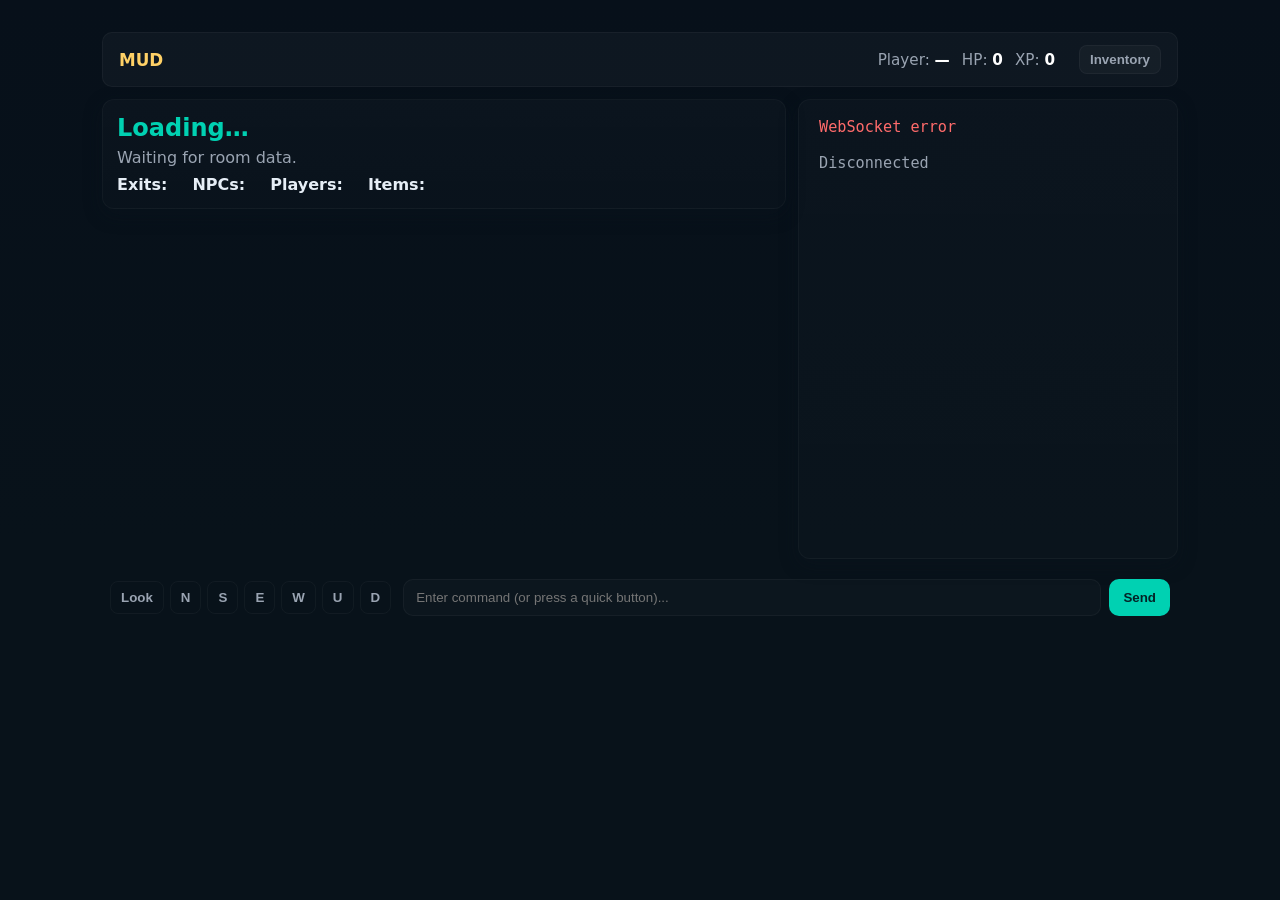
==== MudServer/WebClient/index.html @ 5faf54e8 "Went over all the commands and reworked the item parsing, this allows each non-food/key/component/cu" ====
﻿<!doctype html>
<html lang="en">
<head>
    <meta charset="utf-8" />
    <meta name="viewport" content="width=device-width,initial-scale=1" />
    <title>MUD — Client</title>
    <link rel="stylesheet" href="styles.css?v=2" />
</head>
<body>
    <div id="app">
        <header class="topbar"> <div class="title">MUD</div> <div class="status"> <span class="status-item">Player: <strong id="playerName">—</strong></span> <span class="status-item">HP: <strong id="hp">0</strong></span> <span class="status-item">XP: <strong id="xp">0</strong></span> <button id="invBtn" class="inv-button">Inventory</button> </div> </header>
        <main class="main">
            <section class="room card">
                <h2 id="roomTitle">Loading…</h2>
                <p id="roomDesc" class="muted">Waiting for room data.</p>

                <div class="meta-row">
                    <div class="badges">
                        <strong>Exits:</strong>
                        <span id="exits" class="badge-row"></span>
                    </div>
                    <div class="badges">
                        <strong>NPCs:</strong>
                        <span id="npcs" class="badge-row"></span>
                    </div>
                    <div class="badges">
                        <strong>Players:</strong>
                        <span id="players" class="badge-row"></span>
                    </div>

                    <div class="badges">
                        <strong>Items:</strong>
                        <span id="items" class="badge-row"></span>
                    </div>
                </div>
            </section>

            <section class="log card">
                <div id="log" class="logpane" aria-live="polite"></div>
            </section>
        </main>

        <footer class="inputbar">
            <div class="quick">
                <button data-cmd="look">Look</button>
                <button data-cmd="n">N</button>
                <button data-cmd="s">S</button>
                <button data-cmd="e">E</button>
                <button data-cmd="w">W</button>
                <button data-cmd="up">U</button>
                <button data-cmd="down">D</button>
            </div>

            <form id="cmdForm" class="cmd">
                <input id="cmdInput" autocomplete="off" placeholder="Enter command (or press a quick button)..." />
                <button type="submit">Send</button>
            </form>
        </footer>
    </div>

    <!-- Inventory Modal -->
    <div id="invModal" class="modal-backdrop" aria-hidden="true">
        <div class="modal">
            <header class="modal-header">
                <h3>Inventory</h3>
                <button id="invClose" class="close">×</button>
            </header>

            <div class="modal-body">
                <table id="invTable" class="inv-table">
                    <thead>
                        <tr>
                            <th>Name</th>
                            <th>Weight</th>
                            <th>Condition</th>
                            <th>Category</th>
                            <th>Short Description</th>
                            <th>Status</th>
                        </tr>
                    </thead>
                    <tbody>
                        <!-- populated dynamically -->
                    </tbody>
                </table>
                <div id="invEmpty" class="muted" style="display:none">You are carrying nothing.</div>
            </div>

            <footer class="modal-footer">
                <button id="invRefresh">Refresh</button>
                <button id="invClose2">Close</button>
            </footer>
        </div>
    </div>

    <script>
        const host = location.hostname || 'localhost';
        const port = 9250;
        const ws = new WebSocket(`ws://${host}:${port}`);

        const playerNameEl = document.getElementById('playerName');
        const hpEl = document.getElementById('hp');
        const xpEl = document.getElementById('xp');
        const roomTitleEl = document.getElementById('roomTitle');
        const roomDescEl = document.getElementById('roomDesc');
        const exitsEl = document.getElementById('exits');
        const npcsEl = document.getElementById('npcs');
        const itemsEl = document.getElementById('items');
        const playersEl = document.getElementById('players');
        const logEl = document.getElementById('log');
        const cmdForm = document.getElementById('cmdForm');
        const cmdInput = document.getElementById('cmdInput');

        // top bar title element
        const siteTitleEl = document.querySelector('.title');

        // Inventory modal elements
        const invBtn = document.getElementById('invBtn');
        const invModal = document.getElementById('invModal');
        const invClose = document.getElementById('invClose');
        const invClose2 = document.getElementById('invClose2');
        const invRefresh = document.getElementById('invRefresh');
        const invTableBody = document.querySelector('#invTable tbody');
        const invEmpty = document.getElementById('invEmpty');

        function addLog(text, cls = '') {
            const el = document.createElement('div');
            el.className = 'log-line ' + cls;
            if (cls === 'system') {
                const safe = text.replace(/<script/gi, '&lt;script');
                el.innerHTML = safe;
            } else {
                el.textContent = text;
            }
            logEl.appendChild(el);
            logEl.scrollTop = logEl.scrollHeight;
        }

        function openInventory() {
            invModal.setAttribute('aria-hidden', 'false');
            invModal.style.display = 'flex';
            requestInventory();
        }

        function closeInventory() {
            invModal.setAttribute('aria-hidden', 'true');
            invModal.style.display = 'none';
        }

        function renderInventory(items) {
            invTableBody.innerHTML = '';
            if (!items || items.length === 0) {
                invEmpty.style.display = 'block';
                document.querySelector('#invTable').style.display = 'none';
                return;
            }
            invEmpty.style.display = 'none';
            document.querySelector('#invTable').style.display = '';
            items.forEach(it => {
                let status = '';
                const wearLoc = it.wearLoc || '';
                const isWorn = !!it.isWorn;
                const isHeld = !!it.isHeld;
                const qty = (it.quantity && Number(it.quantity) > 1) ? Number(it.quantity) : 1;

                if (isWorn && wearLoc) {
                    status = `Worn on ${wearLoc}`;
                } else if (isHeld) {
                    status = `Held`;
                }

                const displayName = qty > 1 ? `${qty} x ${escapeHtml(it.name)}` : escapeHtml(it.name);

                const tr = document.createElement('tr');
                tr.innerHTML = `
                          <td>${displayName}</td>
                          <td>${escapeHtml(String(it.weight ?? ''))}</td>
                          <td>${escapeHtml(String(it.condition ?? ''))}</td>
                          <td>${escapeHtml(it.itemCategory ?? '')}</td>
                          <td>${escapeHtml(it.shortDesc ?? '')}</td>
                          <td>${escapeHtml(status)}</td>
                        `;
                invTableBody.appendChild(tr);
            });
        }

        function escapeHtml(s) {
            return String(s).replace(/[&<>"']/g, c => ({
                '&': '&amp;', '<': '&lt;', '>': '&gt;', '"': '&quot;', "'": '&#39;'
            })[c]);
        }

        function requestInventory() {
            const payload = JSON.stringify({ type: 'command', text: 'inventory' });
            ws.send(payload);
            addLog('> inventory', 'you');
        }

        // Map short direction tokens (or common aliases) to full display names
        function mapDirectionFull(token) {
            if (!token) return '';
            const t = token.toString().trim().toUpperCase();
            const map = {
                'N': 'North', 'NORTH': 'North',
                'S': 'South', 'SOUTH': 'South',
                'E': 'East', 'EAST': 'East',
                'W': 'West', 'WEST': 'West',
                'NE': 'Northeast', 'NORTHEAST': 'Northeast',
                'NW': 'Northwest', 'NORTHWEST': 'Northwest',
                'SE': 'Southeast', 'SOUTHEAST': 'Southeast',
                'SW': 'Southwest', 'SOUTHWEST': 'Southwest',
                'U': 'Up', 'UP': 'Up',
                'D': 'Down', 'DOWN': 'Down'
            };
            return map[t] || token.toString();
        }

        ws.addEventListener('open', () => addLog('Connected to server', 'system'));
        ws.addEventListener('close', () => addLog('Disconnected', 'system'));
        ws.addEventListener('error', e => addLog('WebSocket error', 'error'));

        ws.addEventListener('message', evt => {
            console.log('[WS rx]', evt.data);
            try {
                const msg = JSON.parse(evt.data);

                if (msg.type === 'room') {
                    let title = msg.title || '';
                    let desc = msg.description || '';

                    if (!title && desc) {
                        const parts = desc.split('\n');
                        title = parts[0].replace(/\*\*/g, '').trim();
                        desc = parts.slice(1).join('\n').trim();
                    }

                    roomTitleEl.textContent = title || 'Unknown room';
                    roomDescEl.textContent = desc || '';

                    // update top title to "WorldName -- AreaName" and include stylized game header when provided
                    const worldName = msg.worldName || '';
                    const areaName = msg.areaName || '';
                    const gameHeader = msg.gameHeader || '';

                    if (worldName || areaName) {
                        const base = worldName && areaName ? `${worldName} -- ${areaName}` : (worldName || areaName || 'MUD');

                        if (gameHeader) {
                            // include descriptive period + ordinal date + month + year
                            siteTitleEl.textContent = `${base} — ${gameHeader}`;
                        } else {
                            siteTitleEl.textContent = base;
                        }

                        document.title = siteTitleEl.textContent;
                    }

                    exitsEl.innerHTML = (msg.exits || [])
                        .map(e => {
                            const shortDir = (e.shortDir ?? e.ShortDir ?? '').toString();
                            const dirToken = (e.direction ?? e.Direction ?? '').toString();
                            const t = (e.title ?? e.Title ?? '').toString();

                            // Prefer canonical shortDir for mapping, fallback to server direction token.
                            const canonical = shortDir || dirToken;
                            const dirFullName = mapDirectionFull(canonical) || (dirToken || '');

                            // Build compact label: show (N)est => "(N)est" for "(N)ortheast" etc.
                            let displayDir;
                            if (shortDir && dirFullName) {
                                const first = dirFullName.charAt(0);
                                if (first.toUpperCase() === shortDir.toUpperCase()) {
                                    displayDir = `(${escapeHtml(shortDir)})${escapeHtml(dirFullName.slice(1))}`;
                                } else {
                                    displayDir = `(${escapeHtml(shortDir)})${escapeHtml(dirFullName)}`;
                                }
                            } else {
                                displayDir = escapeHtml(dirFullName || '');
                            }

                            let html = `<span class="badge exit">${displayDir}${t ? ' — ' + escapeHtml(t) : ''}`;

                            // Door badge (only when server indicates door present)
                            const hasDoor = e.hasDoor ?? e.HasDoor ?? false;
                            const doorState = (e.doorState ?? e.DoorState ?? '').toString();

                            if (hasDoor) {
                                const stateLower = doorState.toLowerCase();
                                const cls = stateLower === 'open' ? 'door-open' : (stateLower === 'broken' ? 'door-broken' : 'door-closed');
                                const titleAttr = `Door to the ${dirFullName || shortDir}, ${escapeHtml(doorState)}`;
                                html += ` <span class="door-badge ${cls}" title="${escapeHtml(titleAttr)}" aria-label="${escapeHtml(titleAttr)}">Door: ${escapeHtml(doorState)}</span>`;
                            }

                            html += `</span>`;
                            return html;
                        })
                        .join(' ');

                    if (npcsEl) {
                        npcsEl.innerHTML = (msg.npcs || []).map(n => `<span class="badge">${n}</span>`).join(' ');
                    }

                    if (playersEl) {
                        playersEl.innerHTML = (msg.players || []).map(p => `<span class="badge">${p}</span>`).join(' ');
                    }

                    if (itemsEl) {
                        // msg.items now contains quantity-prefixed strings for room items when applicable
                        itemsEl.innerHTML = (msg.items || []).map(i => `<span class="badge item">${escapeHtml(i)}</span>`).join(' ');
                    }

                    // Only log "You look at ..." when the server explicitly marked this room message as an explicit look
                    // (server sets msg.isLook = true for explicit look commands).
                    if (msg.isLook) {
                        addLog(title ? `You look at ${title}` : `You look around`, 'info');
                    }
                    return;
                }

                if (msg.type === 'exits') {
                    exitsEl.innerHTML = (msg.exits || [])
                        .map(e => {
                            const shortDir = (e.shortDir ?? e.ShortDir ?? '').toString();
                            const dirToken = (e.direction ?? e.Direction ?? '').toString();
                            const t = (e.title ?? e.Title ?? '').toString();

                            const canonical = shortDir || dirToken;
                            const dirFullName = mapDirectionFull(canonical) || (dirToken || '');

                            let displayDir;
                            if (shortDir && dirFullName) {
                                const first = dirFullName.charAt(0);
                                if (first.toUpperCase() === shortDir.toUpperCase()) {
                                    displayDir = `(${escapeHtml(shortDir)})${escapeHtml(dirFullName.slice(1))}`;
                                } else {
                                    displayDir = `(${escapeHtml(shortDir)})${escapeHtml(dirFullName)}`;
                                }
                            } else {
                                displayDir = escapeHtml(dirFullName || '');
                            }

                            let html = `<span class="badge exit">${displayDir}${t ? ' — ' + escapeHtml(t) : ''}`;

                            const hasDoor = e.hasDoor ?? e.HasDoor ?? false;
                            const doorState = (e.doorState ?? e.DoorState ?? '').toString();

                            if (hasDoor) {
                                const stateLower = doorState.toLowerCase();
                                const cls = stateLower === 'open' ? 'door-open' : (stateLower === 'broken' ? 'door-broken' : 'door-closed');
                                const titleAttr = `Door to the ${dirFullName || shortDir}, ${escapeHtml(doorState)}`;
                                html += ` <span class="door-badge ${cls}" title="${escapeHtml(titleAttr)}" aria-label="${escapeHtml(titleAttr)}">Door: ${escapeHtml(doorState)}</span>`;
                            }

                            html += `</span>`;
                            return html;
                        }).join(' ');
                    return;
                }

                if (msg.type === 'player_update') {
                    playerNameEl.textContent = msg.name || '—';
                    hpEl.textContent = `${msg.currentHealth ?? 0}/${msg.maxHealth ?? 0}`;
                    if (xpEl) xpEl.textContent = String(msg.experience ?? 0);

                    // Update header with world/area + stylized game header when available
                    const w = msg.worldName || '';
                    const a = msg.areaName || '';
                    const gh = msg.gameHeader || '';

                    if (w || a) {
                        // build base world/area string
                        const base = w && a ? `${w} -- ${a}` : (w || a || 'MUD');

                        if (gh) {
                            // include descriptive period + ordinal date + month + year
                            siteTitleEl.textContent = `${base} — ${gh}`;
                        } else {
                            // fallback to base
                            siteTitleEl.textContent = base;
                        }
                        document.title = siteTitleEl.textContent;
                    }

                    return;
                }

                if (msg.type === 'inventory') {
                    renderInventory(msg.inventory || []);
                    return;
                }

                if (msg.type === 'system') { renderSystemMessage(msg.text || '[system]'); return; }
                if (msg.type === 'chat') { addLog(msg.text || '', 'chat'); return; }

                addLog(JSON.stringify(msg), 'debug');
            } catch {
                addLog(evt.data, 'raw');
            }
        });

        document.querySelectorAll('.quick button').forEach(b => {
            b.addEventListener('click', () => {
                const c = b.getAttribute('data-cmd');
                if (c) {
                    sendCommand(c);
                }
            });
        });

        function sendCommand(text) {
            const payload = JSON.stringify({ type: 'command', text });
            ws.send(payload);
            addLog('> ' + text, 'you');
        }

        const history = [];
        let cursor = -1;

        function recordCommand(cmd) {
            if (!cmd || !cmd.trim()) return;
            if (history.length > 0 && history[0] === cmd) return;
            history.unshift(cmd);
            if (history.length > 3) history.pop();
            cursor = -1;
        }

        function historyPrev() {
            if (history.length === 0) return;
            if (cursor < history.length - 1) cursor++;
            cmdInput.value = history[cursor] || '';
            cmdInput.setSelectionRange(cmdInput.value.length, cmdInput.value.length);
        }

        function historyNext() {
            if (history.length === 0) return;
            if (cursor <= 0) {
                cursor = -1;
                cmdInput.value = '';
            } else {
                cursor--;
                cmdInput.value = history[cursor] || '';
            }
            cmdInput.setSelectionRange(cmdInput.value.length, cmdInput.value.length);
        }

        cmdForm.addEventListener('submit', e => {
            e.preventDefault();
            const text = cmdInput.value.trim();
            if (!text) return;
            recordCommand(text);
            sendCommand(text);
            cmdInput.value = '';
        });

        cmdInput.addEventListener('keydown', e => {
            if (e.key === 'ArrowUp') { e.preventDefault(); historyPrev(); }
            if (e.key === 'ArrowDown') { e.preventDefault(); historyNext(); }
        });

        invBtn.addEventListener('click', openInventory);
        invClose.addEventListener('click', closeInventory);
        invClose2.addEventListener('click', closeInventory);
        invRefresh.addEventListener('click', requestInventory);

        window.addEventListener('keydown', e => {
            if (e.key === '/') { e.preventDefault(); cmdInput.focus(); }
            if (e.key === 'Escape' && invModal.style.display === 'flex') closeInventory();
        });

        invModal.style.display = 'none';
    </script>
    <script>
        // Client-side critical-hit formatter and renderer.
        (function () {
            function escapeHtml(str) {
                if (str == null) return "";
                return String(str)
                    .replace(/&/g, "&amp;")
                    .replace(/</g, "&lt;")
                    .replace(/>/g, "&gt;")
                    .replace(/"/g, "&quot;")
                    .replace(/'/g, "&#39;");
            }

            function formatCriticalHtml(text) {
                if (!text) return "";
                var raw = escapeHtml(text);
                var selfPhrase = "You score a critical hit!";
                if (raw.indexOf(escapeHtml(selfPhrase)) !== -1) {
                    return raw.split(escapeHtml(selfPhrase)).map(escapeHtml).join("").replace(escapeHtml(selfPhrase), `<span class="msg-crit-self">${escapeHtml(selfPhrase)}</span>`) || raw.replace(escapeHtml(selfPhrase), `<span class="msg-crit-self">${escapeHtml(selfPhrase)}</span>`);
                }
                var hitRegex = /(.+?) scores a critical hit on you!/i;
                var m = text.match(hitRegex);
                if (m) {
                    var attacker = escapeHtml(m[1]);
                    var wrapped = `<span class="msg-crit-hit">${attacker} scores a critical hit on you!</span>`;
                    var escPattern = escapeHtml(m[0]);
                    return raw.replace(escPattern, wrapped);
                }
                return raw;
            }

            window.renderSystemMessage = function (text) {
                try {
                    var logPane = document.querySelector('.logpane');
                    if (!logPane) return;

                    var div = document.createElement('div');
                    div.className = 'log-line system';
                    div.innerHTML = formatCriticalHtml(text);

                    logPane.appendChild(div);
                    logPane.scrollTop = logPane.scrollHeight;
                } catch (e) {
                    console.error('renderSystemMessage error', e);
                }
            };
        })();
    </script>
</body>
</html>
---- MudServer/WebClient/styles.css ----
��: r o o t   {  
         - - b g :   # 0 f 1 7 2 0 ;  
         - - c a r d :   # 1 1 1 8 2 7 ;  
         - - m u t e d :   # 9 a a 4 b 2 ;  
         - - a c c e n t :   # 0 0 d 1 b 2 ;  
         - - a c c e n t - 2 :   # f f d 1 6 6 ;  
         - - d a n g e r :   # f f 6 b 6 b ;  
         - - g l a s s :   r g b a ( 2 5 5 , 2 5 5 , 2 5 5 , 0 . 0 3 ) ;  
         - - r a d i u s :   1 0 p x ;  
         - - m o n o :   u i - m o n o s p a c e ,   S F M o n o - R e g u l a r ,   M e n l o ,   m o n o s p a c e ;  
         - - u i :   I n t e r ,   s y s t e m - u i ,   - a p p l e - s y s t e m ,   " S e g o e   U I " ,   R o b o t o ,   " H e l v e t i c a   N e u e " ,   A r i a l ;  
 }  
  
 / *   R e s e t   /   b a s e   * /  
 *   {  
         b o x - s i z i n g :   b o r d e r - b o x ;  
 }  
  
 h t m l ,   b o d y   {  
         h e i g h t :   1 0 0 % ;  
 }  
  
 b o d y   {  
         m a r g i n :   0 ;  
         f o n t - f a m i l y :   v a r ( - - u i ) ;  
         b a c k g r o u n d :   l i n e a r - g r a d i e n t ( 1 8 0 d e g , # 0 7 1 0 1 a   0 % ,   # 0 8 1 2 1 a   6 0 % ) ;  
         c o l o r :   # e 6 e e f 6 ;  
         d i s p l a y :   f l e x ;  
         a l i g n - i t e m s :   s t r e t c h ;  
         - w e b k i t - f o n t - s m o o t h i n g :   a n t i a l i a s e d ;  
         - m o z - o s x - f o n t - s m o o t h i n g :   g r a y s c a l e ;  
 }  
  
 / *   A p p   c o n t a i n e r   * /  
 # a p p   {  
         w i d t h :   1 0 0 % ;  
         m a x - w i d t h :   1 1 0 0 p x ;  
         m a r g i n :   2 0 p x   a u t o ;  
         d i s p l a y :   f l e x ;  
         f l e x - d i r e c t i o n :   c o l u m n ;  
         g a p :   1 2 p x ;  
         p a d d i n g :   1 2 p x ;  
 }  
  
 / *   T o p   b a r   * /  
 . t o p b a r   {  
         d i s p l a y :   f l e x ;  
         j u s t i f y - c o n t e n t :   s p a c e - b e t w e e n ;  
         a l i g n - i t e m s :   c e n t e r ;  
         b a c k g r o u n d :   v a r ( - - g l a s s ) ;  
         p a d d i n g :   1 2 p x   1 6 p x ;  
         b o r d e r - r a d i u s :   v a r ( - - r a d i u s ) ;  
         b o r d e r :   1 p x   s o l i d   r g b a ( 2 5 5 , 2 5 5 , 2 5 5 , 0 . 0 4 ) ;  
 }  
  
         . t o p b a r   . t i t l e   {  
                 f o n t - w e i g h t :   7 0 0 ;  
                 f o n t - s i z e :   1 . 0 5 r e m ;  
                 c o l o r :   v a r ( - - a c c e n t - 2 ) ;  
         }  
  
 . s t a t u s   {  
         d i s p l a y :   f l e x ;  
         g a p :   1 2 p x ;  
         a l i g n - i t e m s :   c e n t e r ;  
 }  
  
 . s t a t u s - i t e m   {  
         f o n t - s i z e :   0 . 9 5 r e m ;  
         c o l o r :   v a r ( - - m u t e d ) ;  
 }  
  
         . s t a t u s - i t e m   s t r o n g   {  
                 c o l o r :   # f f f ;  
         }  
  
 / *   I n v e n t o r y   b u t t o n   i n   t o p b a r   * /  
 . i n v - b u t t o n   {  
         m a r g i n - l e f t :   1 2 p x ;  
         p a d d i n g :   6 p x   1 0 p x ;  
         b o r d e r - r a d i u s :   8 p x ;  
         b a c k g r o u n d :   r g b a ( 2 5 5 , 2 5 5 , 2 5 5 , 0 . 0 3 ) ;  
         c o l o r :   v a r ( - - m u t e d ) ;  
         b o r d e r :   1 p x   s o l i d   r g b a ( 2 5 5 , 2 5 5 , 2 5 5 , 0 . 0 4 ) ;  
         c u r s o r :   p o i n t e r ;  
         f o n t - w e i g h t :   6 0 0 ;  
 }  
  
         . i n v - b u t t o n : h o v e r   {  
                 c o l o r :   # f f f ;  
                 b o r d e r - c o l o r :   r g b a ( 2 5 5 , 2 5 5 , 2 5 5 , 0 . 0 8 ) ;  
         }  
  
 / *   M a i n   a r e a   * /  
 . m a i n   {  
         d i s p l a y :   g r i d ;  
         g r i d - t e m p l a t e - c o l u m n s :   1 f r   3 8 0 p x ;  
         g a p :   1 2 p x ;  
         a l i g n - i t e m s :   s t a r t ;  
 }  
  
 @ m e d i a   ( m a x - w i d t h : 9 0 0 p x )   {  
         . m a i n   {  
                 g r i d - t e m p l a t e - c o l u m n s :   1 f r ;  
         }  
 }  
  
 / *   C r i t i c a l   h i t   s t y l i n g      k e e p   c o m p a c t   a n d   s e m a n t i c   * /  
 . m s g - c r i t - s e l f   {   / *   y o u   s c o r e d   a   c r i t i c a l   ( g r e e n )   * /  
         c o l o r :   # 2 e c c 7 1 ;   / *   v i v i d   g r e e n   * /  
         f o n t - w e i g h t :   7 0 0 ;  
         t e x t - s h a d o w :   0   1 p x   0   r g b a ( 0 , 0 , 0 , 0 . 1 5 ) ;  
 }  
  
 . m s g - c r i t - h i t   {   / *   s c o r e s   a   c r i t i c a l   h i t   o n   y o u   ( r e d )   * /  
         c o l o r :   # e 7 4 c 3 c ;   / *   v i v i d   r e d   * /  
         f o n t - w e i g h t :   7 0 0 ;  
         t e x t - s h a d o w :   0   1 p x   0   r g b a ( 0 , 0 , 0 , 0 . 1 5 ) ;  
 }  
  
 / *   C a r d s   * /  
 . c a r d   {  
         b a c k g r o u n d :   l i n e a r - g r a d i e n t ( 1 8 0 d e g ,   r g b a ( 2 5 5 , 2 5 5 , 2 5 5 , 0 . 0 2 ) ,   r g b a ( 2 5 5 , 2 5 5 , 2 5 5 , 0 . 0 1 ) ) ;  
         b o r d e r - r a d i u s :   1 2 p x ;  
         p a d d i n g :   1 4 p x ;  
         b o x - s h a d o w :   0   6 p x   1 8 p x   r g b a ( 1 0 , 2 0 , 3 0 , 0 . 4 ) ;  
         b o r d e r :   1 p x   s o l i d   r g b a ( 2 5 5 , 2 5 5 , 2 5 5 , 0 . 0 3 ) ;  
 }  
  
 / *   R o o m   * /  
 . r o o m   h 2   {  
         m a r g i n :   0   0   6 p x   0 ;  
         c o l o r :   v a r ( - - a c c e n t ) ;  
 }  
  
 . r o o m   . m u t e d   {  
         c o l o r :   v a r ( - - m u t e d ) ;  
         m a r g i n :   0   0   8 p x   0 ;  
 }  
  
 . m e t a - r o w   {  
         d i s p l a y :   f l e x ;  
         g a p :   1 2 p x ;  
         a l i g n - i t e m s :   c e n t e r ;  
         f l e x - w r a p :   w r a p ;  
         m a r g i n - t o p :   8 p x ;  
 }  
  
 . b a d g e - r o w   {  
         d i s p l a y :   i n l i n e - f l e x ;  
         g a p :   6 p x ;  
         m a r g i n - l e f t :   8 p x ;  
 }  
  
 . b a d g e   {  
         d i s p l a y :   i n l i n e - b l o c k ;  
         p a d d i n g :   6 p x   8 p x ;  
         b o r d e r - r a d i u s :   9 9 9 p x ;  
         f o n t - s i z e :   0 . 8 5 r e m ;  
 }  
  
 . h p - c u r r e n t   {  
         c o l o r :   # c 0 0 ;  
         f o n t - w e i g h t :   b o l d ;  
 }  
  
 . e x i t   {  
         b a c k g r o u n d :   r g b a ( 0 , 2 0 9 , 1 7 8 , 0 . 0 8 ) ;  
         c o l o r :   v a r ( - - a c c e n t ) ;  
         b o r d e r :   1 p x   s o l i d   r g b a ( 0 , 2 0 9 , 1 7 8 , 0 . 0 8 ) ;  
 }  
  
 / *   D o o r   b a d g e   s t y l e s   * /  
 . d o o r - b a d g e   {  
         d i s p l a y :   i n l i n e - b l o c k ;  
         m a r g i n - l e f t :   8 p x ;  
         p a d d i n g :   3 p x   8 p x ;  
         b o r d e r - r a d i u s :   8 p x ;  
         f o n t - s i z e :   0 . 7 5 r e m ;  
         f o n t - w e i g h t :   7 0 0 ;  
         c o l o r :   # 0 8 2 0 1 8 ;  
 }  
  
 / *   S t a t e   c o l o r s   * /  
 . d o o r - o p e n   {  
         b a c k g r o u n d :   # a 5 d 6 a 7 ;   / *   p a l e   g r e e n   * /  
         c o l o r :   # 0 b 3 d 1 8 ;  
 }  
  
 . d o o r - c l o s e d   {  
         b a c k g r o u n d :   # f f d 8 a 8 ;   / *   p a l e   o r a n g e   * /  
         c o l o r :   # 4 a 2 a 0 0 ;  
 }  
  
 . d o o r - b r o k e n   {  
         b a c k g r o u n d :   # e f 9 a 9 a ;   / *   p a l e   r e d   * /  
         c o l o r :   # 4 a 0 b 0 b ;  
 }  
  
 . i t e m   {  
         b a c k g r o u n d :   r g b a ( 2 5 5 , 2 0 9 , 1 0 2 , 0 . 0 6 ) ;  
         c o l o r :   v a r ( - - a c c e n t - 2 ) ;  
         b o r d e r :   1 p x   s o l i d   r g b a ( 2 5 5 , 2 0 9 , 1 0 2 , 0 . 0 6 ) ;  
 }  
  
 / *   L o g   * /  
 . l o g   {  
         h e i g h t :   4 6 0 p x ;  
         o v e r f l o w :   h i d d e n ;  
         d i s p l a y :   f l e x ;  
         f l e x - d i r e c t i o n :   c o l u m n ;  
         p a d d i n g :   0 ;  
 }  
  
 . l o g p a n e   {  
         f l e x :   1 ;  
         o v e r f l o w :   a u t o ;  
         p a d d i n g :   1 2 p x ;  
         f o n t - f a m i l y :   v a r ( - - m o n o ) ;  
         f o n t - s i z e :   0 . 9 5 r e m ;  
 }  
  
 . l o g - l i n e   {  
         p a d d i n g :   6 p x   8 p x ;  
         b o r d e r - r a d i u s :   6 p x ;  
         m a r g i n - b o t t o m :   6 p x ;  
         w o r d - b r e a k :   b r e a k - w o r d ;  
 }  
  
         . l o g - l i n e . s y s t e m   {  
                 c o l o r :   v a r ( - - m u t e d ) ;  
                 b a c k g r o u n d :   t r a n s p a r e n t ;  
                 w h i t e - s p a c e :   p r e - w r a p ;  
                 w o r d - w r a p :   b r e a k - w o r d ;  
         }  
  
         . l o g - l i n e . i n f o   {  
                 c o l o r :   # d 9 f 7 e e ;  
         }  
  
         . l o g - l i n e . c h a t   {  
                 c o l o r :   # f f f ;  
                 b a c k g r o u n d :   r g b a ( 2 5 5 , 2 5 5 , 2 5 5 , 0 . 0 2 ) ;  
         }  
  
         . l o g - l i n e . y o u   {  
                 c o l o r :   v a r ( - - a c c e n t - 2 ) ;  
                 t e x t - a l i g n :   r i g h t ;  
         }  
  
         . l o g - l i n e . e r r o r   {  
                 c o l o r :   v a r ( - - d a n g e r ) ;  
         }  
  
 / *   I n p u t   b a r   * /  
 . i n p u t b a r   {  
         d i s p l a y :   f l e x ;  
         g a p :   1 2 p x ;  
         a l i g n - i t e m s :   c e n t e r ;  
         p a d d i n g :   8 p x ;  
 }  
  
 . q u i c k   {  
         d i s p l a y :   f l e x ;  
         g a p :   6 p x ;  
         f l e x - w r a p :   w r a p ;  
 }  
  
         . q u i c k   b u t t o n   {  
                 b a c k g r o u n d :   t r a n s p a r e n t ;  
                 b o r d e r :   1 p x   s o l i d   r g b a ( 2 5 5 , 2 5 5 , 2 5 5 , 0 . 0 4 ) ;  
                 c o l o r :   v a r ( - - m u t e d ) ;  
                 p a d d i n g :   8 p x   1 0 p x ;  
                 b o r d e r - r a d i u s :   8 p x ;  
                 c u r s o r :   p o i n t e r ;  
                 f o n t - w e i g h t :   6 0 0 ;  
         }  
  
                 . q u i c k   b u t t o n : h o v e r   {  
                         b o r d e r - c o l o r :   r g b a ( 2 5 5 , 2 5 5 , 2 5 5 , 0 . 0 8 ) ;  
                         c o l o r :   # f f f ;  
                 }  
  
 . c m d   {  
         f l e x :   1 ;  
         d i s p l a y :   f l e x ;  
         g a p :   8 p x ;  
 }  
  
         . c m d   i n p u t   {  
                 f l e x :   1 ;  
                 p a d d i n g :   1 0 p x   1 2 p x ;  
                 b o r d e r - r a d i u s :   1 0 p x ;  
                 b o r d e r :   1 p x   s o l i d   r g b a ( 2 5 5 , 2 5 5 , 2 5 5 , 0 . 0 4 ) ;  
                 b a c k g r o u n d :   r g b a ( 2 5 5 , 2 5 5 , 2 5 5 , 0 . 0 2 ) ;  
                 c o l o r :   # f f f ;  
         }  
  
         . c m d   b u t t o n   {  
                 p a d d i n g :   1 0 p x   1 4 p x ;  
                 b o r d e r - r a d i u s :   1 0 p x ;  
                 b o r d e r :   n o n e ;  
                 b a c k g r o u n d :   v a r ( - - a c c e n t ) ;  
                 c o l o r :   # 0 4 2 2 2 6 ;  
                 f o n t - w e i g h t :   7 0 0 ;  
                 c u r s o r :   p o i n t e r ;  
         }  
  
 / *   I n v e n t o r y   m o d a l   s t y l e s   * /  
 . m o d a l - b a c k d r o p   {  
         p o s i t i o n :   f i x e d ;  
         i n s e t :   0 ;  
         d i s p l a y :   f l e x ;  
         a l i g n - i t e m s :   c e n t e r ;  
         j u s t i f y - c o n t e n t :   c e n t e r ;  
         b a c k g r o u n d :   r g b a ( 2 , 6 , 1 0 , 0 . 6 ) ;  
         z - i n d e x :   1 0 0 0 ;  
         p a d d i n g :   1 6 p x ;  
 }  
  
 . m o d a l   {  
         w i d t h :   m i n ( 9 6 0 p x ,   9 6 % ) ;  
         m a x - h e i g h t :   8 0 v h ;  
         o v e r f l o w :   a u t o ;  
         b a c k g r o u n d :   l i n e a r - g r a d i e n t ( 1 8 0 d e g ,   r g b a ( 2 5 5 , 2 5 5 , 2 5 5 , 0 . 0 2 ) ,   r g b a ( 2 5 5 , 2 5 5 , 2 5 5 , 0 . 0 1 ) ) ;  
         b o r d e r - r a d i u s :   1 2 p x ;  
         p a d d i n g :   1 2 p x ;  
         b o x - s h a d o w :   0   1 8 p x   4 0 p x   r g b a ( 2 , 6 , 1 0 , 0 . 6 ) ;  
         b o r d e r :   1 p x   s o l i d   r g b a ( 2 5 5 , 2 5 5 , 2 5 5 , 0 . 0 4 ) ;  
         c o l o r :   # e 6 e e f 6 ;  
 }  
  
 . m o d a l - h e a d e r   {  
         d i s p l a y :   f l e x ;  
         j u s t i f y - c o n t e n t :   s p a c e - b e t w e e n ;  
         a l i g n - i t e m s :   c e n t e r ;  
         p a d d i n g :   6 p x   8 p x ;  
 }  
  
         . m o d a l - h e a d e r   h 3   {  
                 m a r g i n :   0 ;  
                 c o l o r :   v a r ( - - a c c e n t ) ;  
         }  
  
 . m o d a l - f o o t e r   {  
         d i s p l a y :   f l e x ;  
         j u s t i f y - c o n t e n t :   f l e x - e n d ;  
         g a p :   8 p x ;  
         p a d d i n g :   8 p x ;  
 }  
  
 . c l o s e   {  
         b a c k g r o u n d :   t r a n s p a r e n t ;  
         b o r d e r :   n o n e ;  
         f o n t - s i z e :   2 0 p x ;  
         c o l o r :   v a r ( - - m u t e d ) ;  
         c u r s o r :   p o i n t e r ;  
 }  
  
 / *   I n v e n t o r y   t a b l e   * /  
 . i n v - t a b l e   {  
         w i d t h :   1 0 0 % ;  
         b o r d e r - c o l l a p s e :   c o l l a p s e ;  
         m a r g i n - t o p :   8 p x ;  
 }  
  
         . i n v - t a b l e   t h ,   . i n v - t a b l e   t d   {  
                 t e x t - a l i g n :   l e f t ;  
                 p a d d i n g :   8 p x ;  
                 b o r d e r - b o t t o m :   1 p x   s o l i d   r g b a ( 2 5 5 , 2 5 5 , 2 5 5 , 0 . 0 3 ) ;  
                 f o n t - s i z e :   0 . 8 5 r e m ;   / *   r e d u c e d   b y   o n e   s t e p   t o   f i t   w i d t h   * /  
         }  
  
         . i n v - t a b l e   t h e a d   t h   {  
                 c o l o r :   v a r ( - - m u t e d ) ;  
                 f o n t - w e i g h t :   6 0 0 ;  
         }  
  
         . i n v - t a b l e   t b o d y   t r : n t h - c h i l d ( e v e n )   {  
                 b a c k g r o u n d :   r g b a ( 2 5 5 , 2 5 5 , 2 5 5 , 0 . 0 1 ) ;  
         }  
  
         / *   E m p h a s i z e   w o r n / h e l d   s t a t u s   t e x t   * /  
         . i n v - t a b l e   t d : l a s t - c h i l d   {  
                 c o l o r :   v a r ( - - a c c e n t - 2 ) ;  
                 f o n t - w e i g h t :   6 0 0 ;  
         }  
  
 @ m e d i a   ( m a x - w i d t h : 7 0 0 p x )   {  
         / *   K e e p   S t a t u s   c o l u m n   v i s i b l e   o n   m o b i l e ;   h i d e   o t h e r   l e s s   i m p o r t a n t   i f   n e e d e d  
               U p d a t e d   t o   h i d e   C a t e g o r y ,   D e s c r i p t o r ,   M a t e r i a l   a n d   S h o r t   D e s c r i p t i o n   ( c o l u m n s   4 . . 7 )   * /  
         . i n v - t a b l e   t h : n t h - c h i l d ( 4 ) ,   . i n v - t a b l e   t d : n t h - c h i l d ( 4 ) ,  
         . i n v - t a b l e   t h : n t h - c h i l d ( 5 ) ,   . i n v - t a b l e   t d : n t h - c h i l d ( 5 ) ,  
         . i n v - t a b l e   t h : n t h - c h i l d ( 6 ) ,   . i n v - t a b l e   t d : n t h - c h i l d ( 6 ) ,  
         . i n v - t a b l e   t h : n t h - c h i l d ( 7 ) ,   . i n v - t a b l e   t d : n t h - c h i l d ( 7 )   {  
                 d i s p l a y :   n o n e ;  
         }  
         / *   S t a t u s   i s   t h e   8 t h   c o l u m n ;   k e e p   i t   * /  
 }  
  
 / *   E m p t y   s t a t e   * /  
 # i n v E m p t y   {  
         p a d d i n g :   1 2 p x ;  
         c o l o r :   v a r ( - - m u t e d ) ;  
 }  
  
 / *   R e s p o n s i v e :   h i d e   l e s s - i m p o r t a n t   c o l u m n s   o n   s m a l l   s c r e e n s   * /  
 @ m e d i a   ( m a x - w i d t h : 7 0 0 p x )   {  
         . i n v - t a b l e   t h : n t h - c h i l d ( 4 ) ,   . i n v - t a b l e   t d : n t h - c h i l d ( 4 ) ,  
         . i n v - t a b l e   t h : n t h - c h i l d ( 5 ) ,   . i n v - t a b l e   t d : n t h - c h i l d ( 5 ) ,  
         . i n v - t a b l e   t h : n t h - c h i l d ( 6 ) ,   . i n v - t a b l e   t d : n t h - c h i l d ( 6 ) ,  
         . i n v - t a b l e   t h : n t h - c h i l d ( 7 ) ,   . i n v - t a b l e   t d : n t h - c h i l d ( 7 )   {  
                 d i s p l a y :   n o n e ;  
         }  
  
         . m a i n   {  
                 g r i d - t e m p l a t e - c o l u m n s :   1 f r ;  
         }  
 }  
  
 / *   U t i l i t i e s   * /  
 . h i d d e n   {  
         d i s p l a y :   n o n e   ! i m p o r t a n t ;  
 }  
 
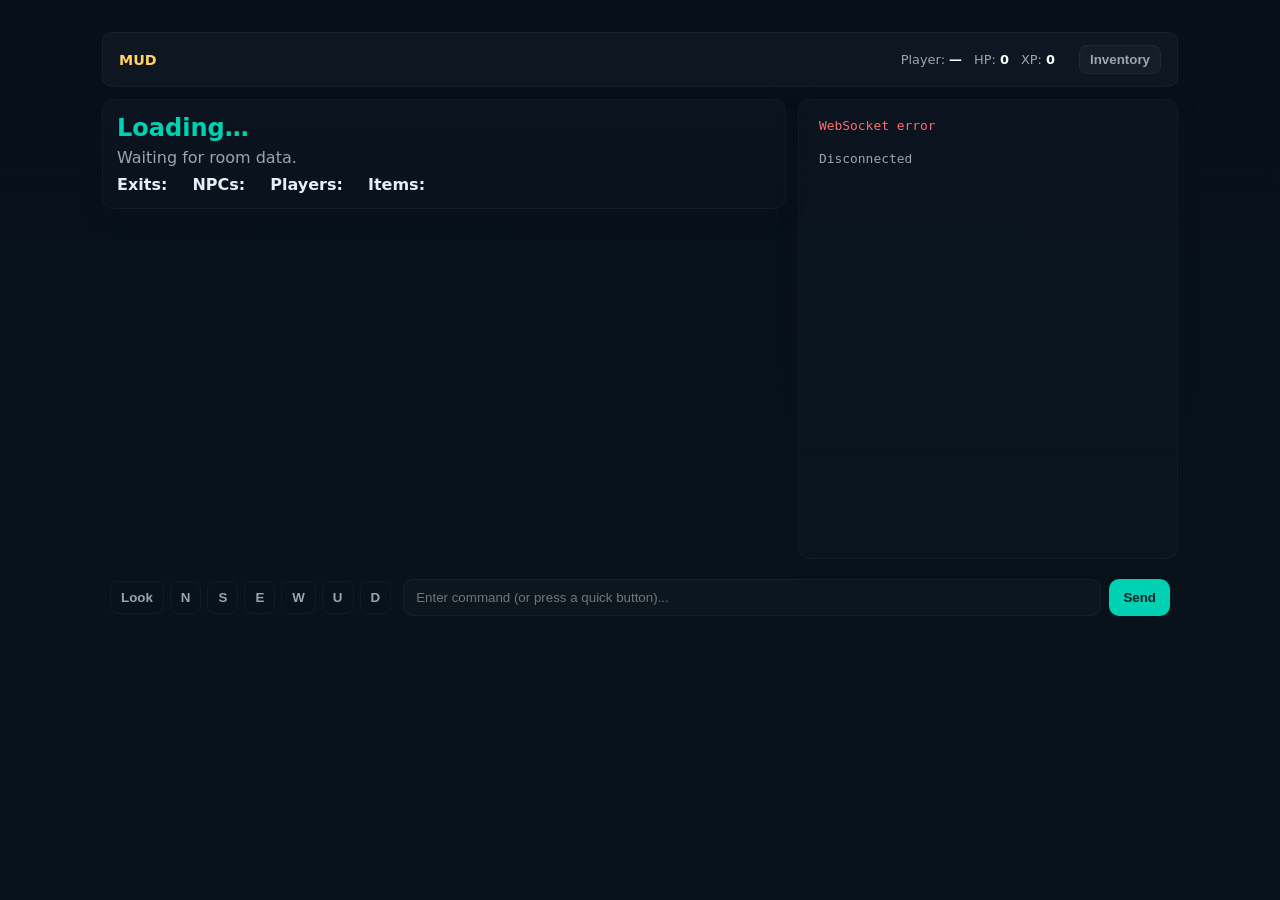
==== commit d623a2a6: "Added ItemMover a worker that is a delivery tasker. Move is still handled via flags Move:45:Morning " ====
--- a/MudServer/WebClient/styles.css
+++ b/MudServer/WebClient/styles.css
@@ -20,6 +20,8 @@
  
          - - u i :   I n t e r ,   s y s t e m - u i ,   - a p p l e - s y s t e m ,   " S e g o e   U I " ,   R o b o t o ,   " H e l v e t i c a   N e u e " ,   A r i a l ;   
+         - - p a g e - t e x t - s c a l e :   0 . 8 5 ; + 
  }   
  @@ -112,7 +114,7 @@
  
                  f o n t - w e i g h t :   7 0 0 ;   
-                 f o n t - s i z e :   1 . 0 5 r e m ; +                 f o n t - s i z e :   c a l c ( v a r ( - - p a g e - t e x t - s c a l e )   *   1 . 0 5 r e m ) ;   
                  c o l o r :   v a r ( - - a c c e n t - 2 ) ;   
@@ -134,7 +136,7 @@
  
  . s t a t u s - i t e m   {   
-         f o n t - s i z e :   0 . 9 5 r e m ; +         f o n t - s i z e :   c a l c ( v a r ( - - p a g e - t e x t - s c a l e )   *   0 . 9 5 r e m ) ;   
          c o l o r :   v a r ( - - m u t e d ) ;   
@@ -314,21 +316,31 @@
  
          b o r d e r - r a d i u s :   9 9 9 p x ;   
-         f o n t - s i z e :   0 . 8 5 r e m ; - 
- } - 
- - 
- . h p - c u r r e n t   { - 
-         c o l o r :   # c 0 0 ; - 
-         f o n t - w e i g h t :   b o l d ; - 
- } - 
- +         f o n t - s i z e :   c a l c ( v a r ( - - p a g e - t e x t - s c a l e )   *   0 . 8 5 r e m ) ; + 
+         / *   n e u t r a l   d e f a u l t   b a d g e   b a c k g r o u n d   k e p t   s u b t l e   * / + 
+         b a c k g r o u n d :   r g b a ( 2 5 5 , 2 5 5 , 2 5 5 , 0 . 0 2 ) ; + 
+         c o l o r :   v a r ( - - m u t e d ) ; + 
+         b o r d e r :   1 p x   s o l i d   r g b a ( 2 5 5 , 2 5 5 , 2 5 5 , 0 . 0 3 ) ; + 
+         / *   E n s u r e   c h i l d   b a d g e s   ( l i k e   . d o o r - b a d g e )   a r e   n o t   c l i p p e d   w h e n   s p a c e   i s   c o n s t r a i n e d . + 
+               T h i s   p r e s e r v e s   a p p e n d e d   d o o r   m a r k e r s   e v e n   w h e n   t h e   b a d g e   l a b e l   i s   s h o r t   o r   e l l i p s i z e d .   * / + 
+         w h i t e - s p a c e :   n o w r a p ; + 
+         o v e r f l o w :   v i s i b l e ; + 
+         t e x t - o v e r f l o w :   c l i p ; + 
+ } + 
+ + 
+ / *   K e e p   e x i t s   h i g h l i g h t e d   * /   
  . e x i t   {   
@@ -354,12 +366,32 @@
  
          b o r d e r - r a d i u s :   8 p x ;   
-         f o n t - s i z e :   0 . 7 5 r e m ; +         f o n t - s i z e :   c a l c ( v a r ( - - p a g e - t e x t - s c a l e )   *   0 . 7 5 r e m ) ;   
          f o n t - w e i g h t :   7 0 0 ;   
          c o l o r :   # 0 8 2 0 1 8 ;   
+         / *   e n s u r e   d o o r   b a d g e   s i t s   v i s u a l l y   a b o v e   o t h e r   e l e m e n t s   i f   o v e r l a p p i n g   * / + 
+         p o s i t i o n :   r e l a t i v e ; + 
+         z - i n d e x :   1 ; + 
+ } + 
+ + 
+ / *   N P C   a s l e e p   m a r k e r :   b r i g h t   w h i t e   a n d   p r o m i n e n t   * / + 
+ . b a d g e   . s t a t e - a s l e e p   { + 
+         c o l o r :   # f f f f f f ; + 
+         f o n t - w e i g h t :   7 0 0 ; + 
+         m a r g i n - l e f t :   4 p x ; + 
  }   
  @@ -436,7 +468,7 @@
  
          f o n t - f a m i l y :   v a r ( - - m o n o ) ;   
-         f o n t - s i z e :   0 . 9 5 r e m ; +         f o n t - s i z e :   c a l c ( v a r ( - - p a g e - t e x t - s c a l e )   *   0 . 9 5 r e m ) ;   
  }   
@@ -628,7 +660,7 @@
  
          j u s t i f y - c o n t e n t :   c e n t e r ;   
-         b a c k g r o u n d :   r g b a ( 2 , 6 , 1 0 , 0 . 6 ) ; +         b a c k g r o u n d :   r g b a ( 2 , 6 , 9 , 0 . 9 ) ;   
          z - i n d e x :   1 0 0 0 ;   
@@ -706,7 +738,7 @@
  
          b o r d e r :   n o n e ;   
-         f o n t - s i z e :   2 0 p x ; +         f o n t - s i z e :   c a l c ( v a r ( - - p a g e - t e x t - s c a l e )   *   1 . 2 5 r e m ) ;   
          c o l o r :   v a r ( - - m u t e d ) ;   
@@ -738,7 +770,7 @@
  
                  b o r d e r - b o t t o m :   1 p x   s o l i d   r g b a ( 2 5 5 , 2 5 5 , 2 5 5 , 0 . 0 3 ) ;   
-                 f o n t - s i z e :   0 . 8 5 r e m ;   / *   r e d u c e d   b y   o n e   s t e p   t o   f i t   w i d t h   * / +                 f o n t - s i z e :   c a l c ( v a r ( - - p a g e - t e x t - s c a l e )   *   0 . 8 5 r e m ) ;   / *   r e d u c e d   b y   o n e   s t e p   t o   f i t   w i d t h   * /   
          }   
@@ -798,8 +830,6 @@
  
    
- / *   E m p t y   s t a t e   * / - 
  # i n v E m p t y   {   
          p a d d i n g :   1 2 p x ; 
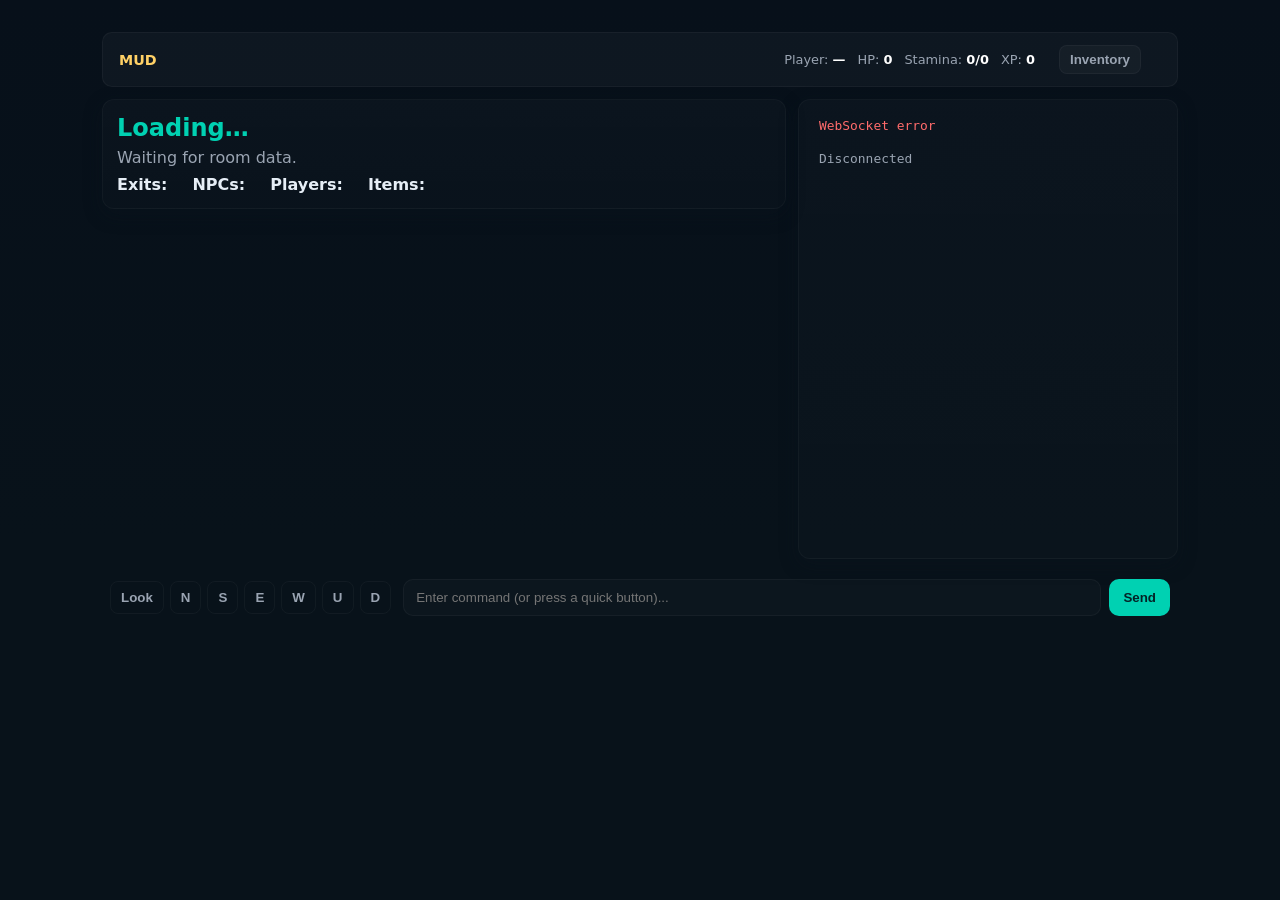
==== commit 81aa6434: "Loads of changes, been negligent here... Barkeeps - glasses return to bar and are recycled when empt" ====
--- a/MudServer/WebClient/index.html
+++ b/MudServer/WebClient/index.html
@@ -8,7 +8,20 @@
 </head>
 <body>
     <div id="app">
-        <header class="topbar"> <div class="title">MUD</div> <div class="status"> <span class="status-item">Player: <strong id="playerName">—</strong></span> <span class="status-item">HP: <strong id="hp">0</strong></span> <span class="status-item">XP: <strong id="xp">0</strong></span> <button id="invBtn" class="inv-button">Inventory</button> </div> </header>
+        <!-- Rain Overlay -->
+
+        <header class="topbar">
+            <canvas id="rain-canvas"></canvas>
+            <div class="title">MUD</div> <div class="status">
+
+                <span class="status-item">Player: <strong id="playerName">—</strong></span> <span class="status-item">HP: <strong id="hp">0</strong></span> <span class="status-item">Stamina: <strong id="stamina">0/0</strong></span> <span class="status-item">XP: <strong id="xp">0</strong></span> <button id="invBtn" class="inv-button">Inventory</button><div id="seasonGauge" style="display:inline-flex;align-items:center;margin-left:8px;">
+                    <img id="seasonImg_W" src="SeasonGauge_W.png" alt="Winter" style="display:none;height:32px;" />
+                    <img id="seasonImg_Sp" src="SeasonGauge_Sp.png" alt="Spring" style="display:none;height:32px;" />
+                    <img id="seasonImg_Su" src="SeasonGauge_Su.png" alt="Summer" style="display:none;height:32px;" />
+                    <img id="seasonImg_F" src="SeasonGauge_F.png" alt="Fall" style="display:none;height:32px;" />
+                </div>
+            </div>
+        </header>
         <main class="main">
             <section class="room card">
                 <h2 id="roomTitle">Loading…</h2>
@@ -71,6 +84,8 @@
                     <thead>
                         <tr>
                             <th>Name</th>
+                            <th>Descriptor</th>
+                            <th>Material</th>
                             <th>Weight</th>
                             <th>Condition</th>
                             <th>Category</th>
@@ -99,6 +114,7 @@
 
         const playerNameEl = document.getElementById('playerName');
         const hpEl = document.getElementById('hp');
+        const staminaEl = document.getElementById('stamina');
         const xpEl = document.getElementById('xp');
         const roomTitleEl = document.getElementById('roomTitle');
         const roomDescEl = document.getElementById('roomDesc');
@@ -169,16 +185,20 @@
                 }
 
                 const displayName = qty > 1 ? `${qty} x ${escapeHtml(it.name)}` : escapeHtml(it.name);
+                const descriptor = escapeHtml(it.descriptor || '');
+                const material = escapeHtml(it.material || '');
 
                 const tr = document.createElement('tr');
                 tr.innerHTML = `
-                          <td>${displayName}</td>
-                          <td>${escapeHtml(String(it.weight ?? ''))}</td>
-                          <td>${escapeHtml(String(it.condition ?? ''))}</td>
-                          <td>${escapeHtml(it.itemCategory ?? '')}</td>
-                          <td>${escapeHtml(it.shortDesc ?? '')}</td>
-                          <td>${escapeHtml(status)}</td>
-                        `;
+                                              <td>${displayName}</td>
+                                              <td>${descriptor}</td>
+                                              <td>${material}</td>
+                                              <td>${escapeHtml(String(it.weight ?? ''))}</td>
+                                              <td>${escapeHtml(String(it.condition ?? ''))}</td>
+                                              <td>${escapeHtml(it.itemCategory ?? '')}</td>
+                                              <td>${escapeHtml(it.shortDesc ?? '')}</td>
+                                              <td>${escapeHtml(status)}</td>
+                                            `;
                 invTableBody.appendChild(tr);
             });
         }
@@ -284,10 +304,11 @@
                             const doorState = (e.doorState ?? e.DoorState ?? '').toString();
 
                             if (hasDoor) {
+                                const doorType = (e.doorType ?? e.DoorType ?? 'Door').toString();
                                 const stateLower = doorState.toLowerCase();
                                 const cls = stateLower === 'open' ? 'door-open' : (stateLower === 'broken' ? 'door-broken' : 'door-closed');
-                                const titleAttr = `Door to the ${dirFullName || shortDir}, ${escapeHtml(doorState)}`;
-                                html += ` <span class="door-badge ${cls}" title="${escapeHtml(titleAttr)}" aria-label="${escapeHtml(titleAttr)}">Door: ${escapeHtml(doorState)}</span>`;
+                                const titleAttr = `${escapeHtml(doorType)} to the ${dirFullName || shortDir}, ${escapeHtml(doorState)}`;
+                                html += ` <span class="door-badge ${cls}" title="${escapeHtml(titleAttr)}" aria-label="${escapeHtml(titleAttr)}">${escapeHtml(doorType)}: ${escapeHtml(doorState)}</span>`;
                             }
 
                             html += `</span>`;
@@ -344,10 +365,11 @@
                             const doorState = (e.doorState ?? e.DoorState ?? '').toString();
 
                             if (hasDoor) {
+                                const doorType = (e.doorType ?? e.DoorType ?? 'Door').toString();
                                 const stateLower = doorState.toLowerCase();
                                 const cls = stateLower === 'open' ? 'door-open' : (stateLower === 'broken' ? 'door-broken' : 'door-closed');
-                                const titleAttr = `Door to the ${dirFullName || shortDir}, ${escapeHtml(doorState)}`;
-                                html += ` <span class="door-badge ${cls}" title="${escapeHtml(titleAttr)}" aria-label="${escapeHtml(titleAttr)}">Door: ${escapeHtml(doorState)}</span>`;
+                                const titleAttr = `${escapeHtml(doorType)} to the ${dirFullName || shortDir}, ${escapeHtml(doorState)}`;
+                                html += ` <span class="door-badge ${cls}" title="${escapeHtml(titleAttr)}" aria-label="${escapeHtml(titleAttr)}">${escapeHtml(doorType)}: ${escapeHtml(doorState)}</span>`;
                             }
 
                             html += `</span>`;
@@ -359,6 +381,7 @@
                 if (msg.type === 'player_update') {
                     playerNameEl.textContent = msg.name || '—';
                     hpEl.textContent = `${msg.currentHealth ?? 0}/${msg.maxHealth ?? 0}`;
+                    if (staminaEl) staminaEl.textContent = `${msg.currentStamina ?? 0}/${msg.maxStamina ?? 0}`;
                     if (xpEl) xpEl.textContent = String(msg.experience ?? 0);
 
                     // Update header with world/area + stylized game header when available
@@ -516,5 +539,193 @@
             };
         })();
     </script>
+    <!-- Add this script near the end of the file (before </body>) -->
+    <script>
+        (function () {
+            // Map month index (0=Jan .. 11=Dec) -> season code
+            function monthToSeason(month) {
+                if (month === 11 || month === 0 || month === 1) return 'W';    // Dec/Jan/Feb -> Winter
+                if (month >= 2 && month <= 4) return 'Sp';                     // Mar/Apr/May -> Spring
+                if (month >= 5 && month <= 7) return 'Su';                     // Jun/Jul/Aug -> Summer
+                return 'F';                                                    // Sep/Oct/Nov -> Fall
+            }
+
+            const imgs = {
+                W: document.getElementById('seasonImg_W'),
+                Sp: document.getElementById('seasonImg_Sp'),
+                Su: document.getElementById('seasonImg_Su'),
+                F: document.getElementById('seasonImg_F')
+            };
+
+            function showSeason(code) {
+                Object.keys(imgs).forEach(k => { if (imgs[k]) imgs[k].style.display = (k === code) ? '' : 'none'; });
+            }
+
+            // Try parse ISO timestamp -> month index
+            function tryIsoToMonth(iso) {
+                try {
+                    const d = new Date(iso);
+                    if (!isNaN(d.getTime())) return d.getMonth();
+                } catch (e) { /* ignore */ }
+                return null;
+            }
+
+            // Try extract month name from freeform header (e.g. "Dawn, 5th of March")
+            function tryHeaderToMonth(header) {
+                if (!header) return null;
+                const months = ['january', 'february', 'march', 'april', 'may', 'june', 'july', 'august', 'september', 'october', 'november', 'december'];
+                const s = header.toLowerCase();
+                for (let i = 0; i < months.length; i++) {
+                    if (s.indexOf(months[i]) !== -1) return i;
+                }
+                return null;
+            }
+
+            // Public helper if you want to override manually
+            window.setSeasonByMonth = function (monthIndex) {
+                if (typeof monthIndex !== 'number' || monthIndex < 0 || monthIndex > 11) return;
+                showSeason(monthToSeason(monthIndex));
+            };
+
+            // Heuristic: listen to incoming WS messages (non-invasive, additional listener)
+            try {
+                if (typeof ws !== 'undefined' && ws && ws.addEventListener) {
+                    ws.addEventListener('message', evt => {
+                        try {
+                            const raw = evt.data;
+                            const msg = JSON.parse(raw);
+
+                            // 1) Prefer explicit ISO timestamp if server sends it
+                            if (msg.gameTimeIso) {
+                                const m = tryIsoToMonth(msg.gameTimeIso);
+                                if (m !== null) { window.setSeasonByMonth(m); return; }
+                            }
+                            if (msg.gameTime) { // some servers may send an object or ISO string in different property
+                                const m = tryIsoToMonth(msg.gameTime);
+                                if (m !== null) { window.setSeasonByMonth(m); return; }
+                            }
+
+                            // 2) Try player_update / room metadata that may include a header with month name
+                            if (msg.gameHeader) {
+                                const mh = tryHeaderToMonth(msg.gameHeader);
+                                if (mh !== null) { window.setSeasonByMonth(mh); return; }
+                            }
+                            // fallback keys to inspect (safe guards)
+                            if (msg.worldDate) {
+                                const m = tryIsoToMonth(msg.worldDate);
+                                if (m !== null) { window.setSeasonByMonth(m); return; }
+                            }
+                            if (msg.date || msg.time) {
+                                const m = tryIsoToMonth(msg.date || msg.time);
+                                if (m !== null) { window.setSeasonByMonth(m); return; }
+                            }
+                        } catch (e) {
+                            // ignore parse errors
+                        }
+                    });
+                }
+            } catch (e) { /* best-effort */ }
+
+
+        })();
+    </script>
+    <script>
+        const canvas = document.getElementById("rain-canvas");
+        const ctx = canvas.getContext("2d");
+        const topbar = canvas.parentElement;
+
+        const numDrops = 200;
+        const drops = [];
+
+        let width = 0;
+        let height = 0;
+        let lastTime = performance.now();
+
+        // Exposed boolean to control rain
+        let isRaining = false; // default: not raining
+
+        function resizeCanvas() {
+            const dpr = window.devicePixelRatio || 1;
+
+            width = topbar.clientWidth;
+            height = topbar.clientHeight;
+
+            canvas.width = width * dpr;
+            canvas.height = height * dpr;
+            canvas.style.width = width + "px";
+            canvas.style.height = height + "px";
+
+            ctx.setTransform(dpr, 0, 0, dpr, 0, 0);
+        }
+
+        // Initialize raindrops
+        function initDrops() {
+            drops.length = 0;
+            for (let i = 0; i < numDrops; i++) {
+                drops.push({
+                    x: Math.random() * width,
+                    y: Math.random() * height,
+                    length: 10 + Math.random() * 15,
+                    speed: 200 + Math.random() * 200
+                });
+            }
+        }
+
+        function animate(now) {
+            const dt = (now - lastTime) / 1000;
+            lastTime = now;
+
+            // Only draw if raining
+            if (isRaining) {
+                ctx.clearRect(0, 0, width, height);
+
+                ctx.strokeStyle = "rgba(173,216,230,0.6)";
+                ctx.lineWidth = 2;
+                ctx.lineCap = "round";
+
+                for (let drop of drops) {
+                    ctx.beginPath();
+                    ctx.moveTo(drop.x, drop.y);
+                    ctx.lineTo(drop.x, drop.y + drop.length);
+                    ctx.stroke();
+
+                    drop.y += drop.speed * dt;
+
+                    if (drop.y > height) {
+                        drop.y = -drop.length;
+                        drop.x = Math.random() * width;
+                        drop.length = 10 + Math.random() * 15;
+                        drop.speed = 200 + Math.random() * 200;
+                    }
+                }
+            } else {
+                // If not raining, just clear canvas
+                ctx.clearRect(0, 0, width, height);
+            }
+
+            requestAnimationFrame(animate);
+        }
+
+        // Initial setup
+        resizeCanvas();
+        initDrops();
+        requestAnimationFrame(animate);
+
+        // Keep in sync if topbar changes size
+        window.addEventListener("resize", () => {
+            resizeCanvas();
+            initDrops();
+        });
+
+        // Optional: expose toggle function
+        function toggleRain(value) {
+            isRaining = value;
+        }
+
+        // Example usage: start rain after 2 seconds
+        // setTimeout(() => toggleRain(true), 2000);
+    </script>
+
+
 </body>
 </html>
--- a/MudServer/WebClient/styles.css
+++ b/MudServer/WebClient/styles.css
@@ -36,6 +36,26 @@
  
    
+ # r a i n - c a n v a s   { + 
+         p o s i t i o n :   a b s o l u t e ; + 
+         i n s e t :   0 ;   / *   t o p : 0 ;   r i g h t : 0 ;   b o t t o m : 0 ;   l e f t : 0   * / + 
+         w i d t h :   1 0 0 % ; + 
+         h e i g h t :   1 0 0 % ; + 
+         p o i n t e r - e v e n t s :   n o n e ; + 
+         z - i n d e x :   1 ; + 
+ } + 
+ + 
+ + 
  h t m l ,   b o d y   {   
          h e i g h t :   1 0 0 % ; @@ -92,6 +112,8 @@
  
  . t o p b a r   {   
+         p o s i t i o n :   r e l a t i v e ; + 
          d i s p l a y :   f l e x ;   
          j u s t i f y - c o n t e n t :   s p a c e - b e t w e e n ; @@ -106,6 +128,8 @@
  
          b o r d e r :   1 p x   s o l i d   r g b a ( 2 5 5 , 2 5 5 , 2 5 5 , 0 . 0 4 ) ;   
+         o v e r f l o w :   h i d d e n ; + 
  }   
  
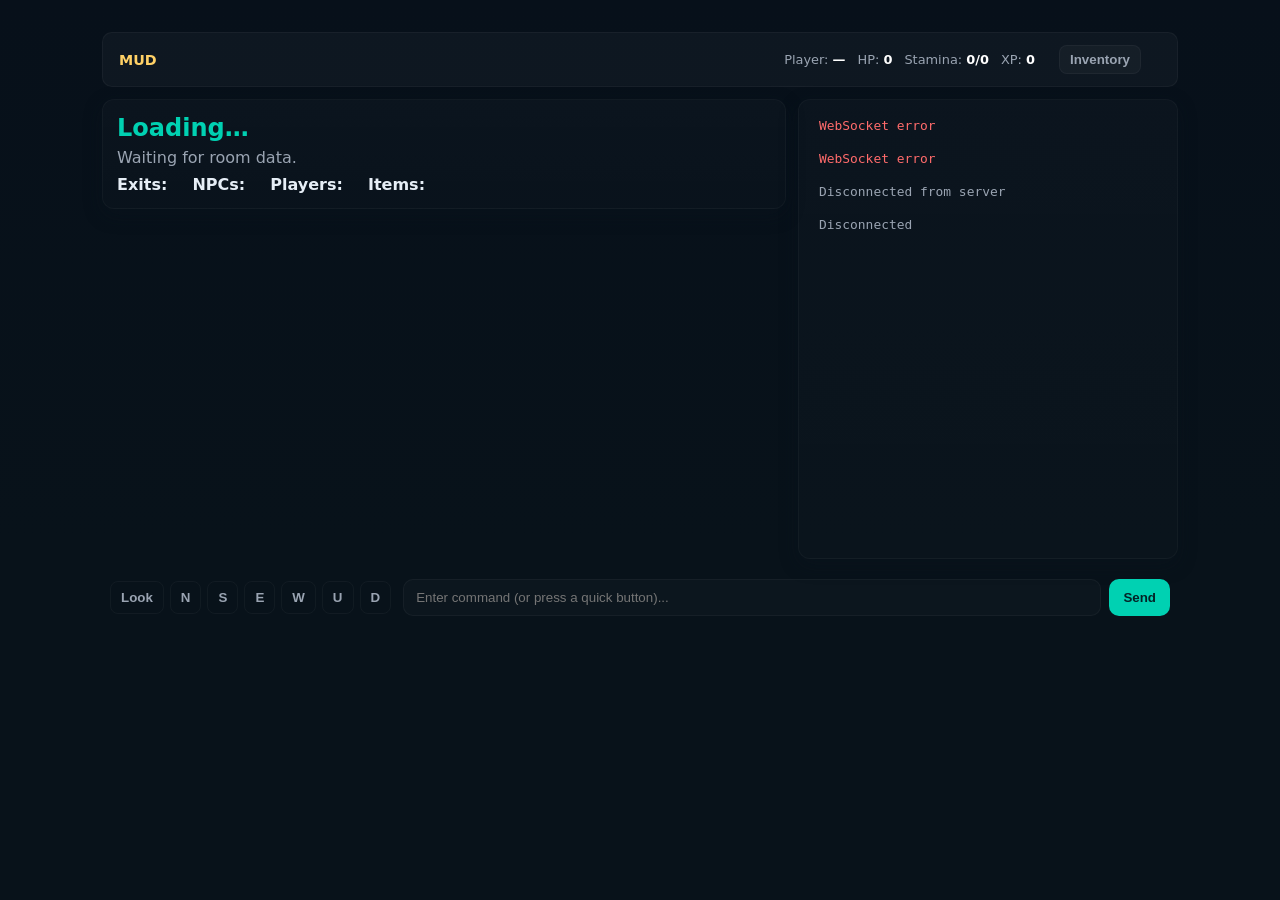
==== commit 229262fe: "Added crash logging, general server logging. Created tokens for dropped connections, valid 30 min. C" ====
--- a/MudServer/WebClient/index.html
+++ b/MudServer/WebClient/index.html
@@ -108,9 +108,52 @@
     </div>
 
     <script>
-        const host = location.hostname || 'localhost';
-        const port = 9250;
-        const ws = new WebSocket(`ws://${host}:${port}`);
+        //const host = location.hostname || 'localhost';
+        //const port = 9250;
+        //const ws = new WebSocket(`ws://${host}:${port}`);
+        //const ws = new WebSocket("wss://mythmud.com"); //this is old way
+
+        // NEW: Session token reconnection support
+        let ws;
+        function initWebSocket() {
+            ws = new WebSocket("wss://mythmud.com");
+
+            // NEW: On successful connection, check if we have a stored session token
+            ws.addEventListener('open', () => {
+                addLog('Connected to server', 'system');
+
+                // Check for stored session token
+                const storedToken = sessionStorage.getItem('sessionToken');
+                const storedName = sessionStorage.getItem('playerName');
+
+                if (storedToken && storedName) {
+                    console.log('[SESSION] Attempting auto-reconnect with stored token');
+                    ws.send(JSON.stringify({
+                        type: 'reconnect',
+                        sessionToken: storedToken,
+                        playerName: storedName
+                    }));
+                }
+            });
+
+            ws.addEventListener('close', () => {
+                addLog('Disconnected from server', 'system');
+                // Don't clear session token - allow reconnect on refresh
+            });
+
+            ws.addEventListener('error', e => {
+                addLog('WebSocket error', 'error');
+            });
+
+            // Rest of message handler...
+            ws.addEventListener('message', evt => {
+                console.log('[WS rx]', evt.data);
+                // ... existing message handler code continues here
+            });
+        }
+
+        // Initialize WebSocket
+        initWebSocket();
 
         const playerNameEl = document.getElementById('playerName');
         const hpEl = document.getElementById('hp');
@@ -403,6 +446,13 @@
                         document.title = siteTitleEl.textContent;
                     }
 
+                    // NEW: Store session token if server sent it
+                    if (msg.sessionToken) {
+                        sessionStorage.setItem('sessionToken', msg.sessionToken);
+                        sessionStorage.setItem('playerName', msg.name || '');
+                        console.log('[SESSION] Token stored:', msg.sessionToken.substring(0, 8) + '...');
+                    }
+
                     return;
                 }
 
@@ -429,10 +479,13 @@
             });
         });
 
-        function sendCommand(text) {
+        function sendCommand(text, isSensitive = false) {
             const payload = JSON.stringify({ type: 'command', text });
             ws.send(payload);
-            addLog('> ' + text, 'you');
+            // NEW: Don't echo sensitive inputs (passwords) to the log
+            if (!isSensitive) {
+                addLog('> ' + text, 'you');
+            }
         }
 
         const history = [];
@@ -470,7 +523,12 @@
             const text = cmdInput.value.trim();
             if (!text) return;
             recordCommand(text);
-            sendCommand(text);
+
+            // NEW: Check if the last system message was a password prompt
+            const lastLogLine = logEl.lastElementChild?.textContent || '';
+            const isPasswordPrompt = lastLogLine.includes('password') || lastLogLine.includes('Password');
+
+            sendCommand(text, isPasswordPrompt);
             cmdInput.value = '';
         });
 
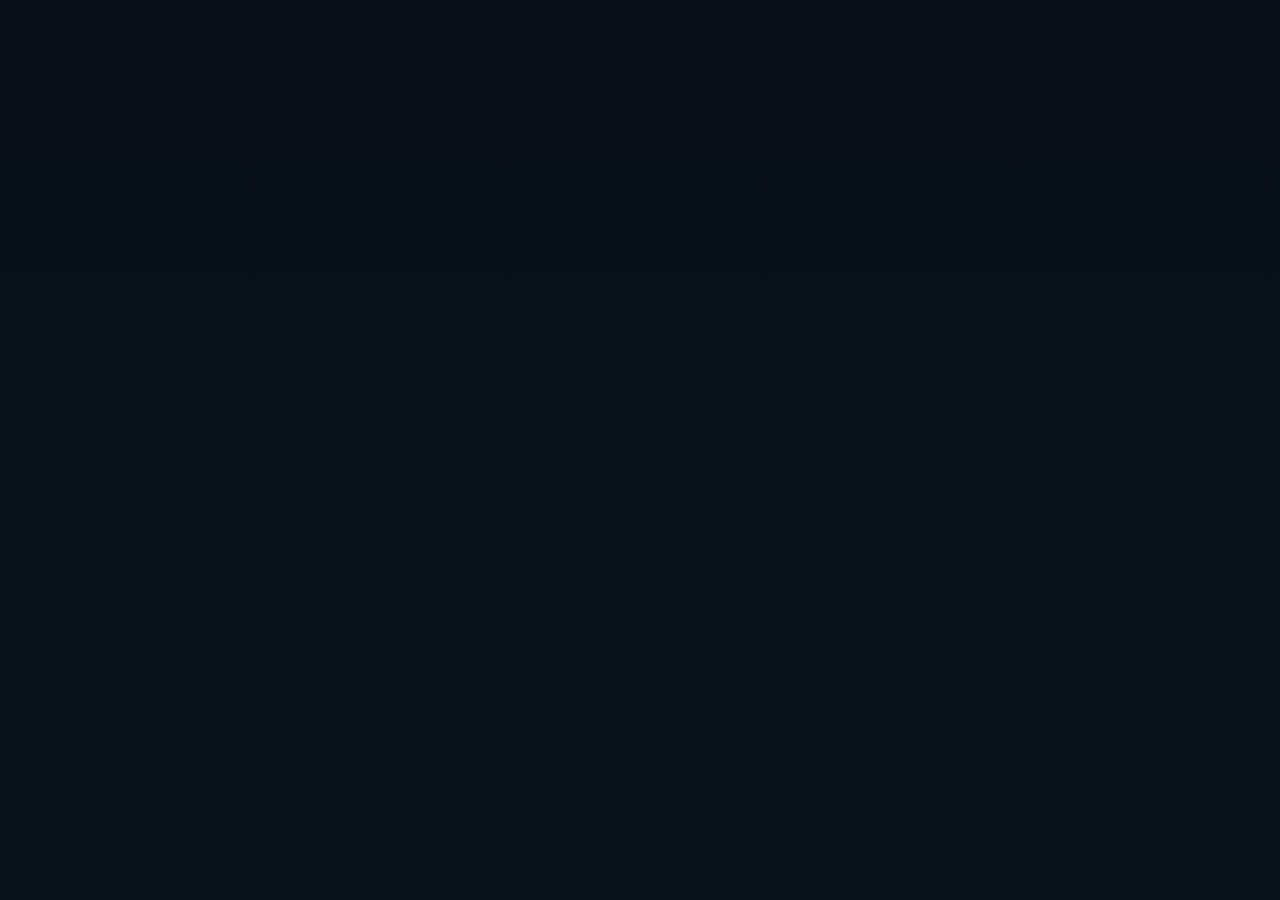
==== commit 7045eaa6: "Lots of changes, added shield blocks, added part 1 for spells. Spells scribing from source room flag" ====
--- a/MudServer/WebClient/index.html
+++ b/MudServer/WebClient/index.html
@@ -5,9 +5,16 @@
     <meta name="viewport" content="width=device-width,initial-scale=1" />
     <title>MUD — Client</title>
     <link rel="stylesheet" href="styles.css?v=2" />
+    <!-- NEW: Font for auth modal heading -->
+    <style>
+        @font-face {
+            font-family: 'UseRoman';
+            src: url('Fonts/UseRoman.ttf') format('truetype');
+        }
+    </style>
 </head>
-<body>
-    <div id="app">
+<body style="margin:0;padding:0;overflow:hidden;">
+    <div id="app" style="display:none;">
         <!-- Rain Overlay -->
 
         <header class="topbar">
@@ -65,10 +72,27 @@
             </div>
 
             <form id="cmdForm" class="cmd">
-                <input id="cmdInput" autocomplete="off" placeholder="Enter command (or press a quick button)..." />
+                <input id="cmdInput" autocomplete="off" placeholder="Enter command (or press a quick button)..." autofocus />
                 <button type="submit">Send</button>
             </form>
         </footer>
+    </div>
+
+    <!-- NEW: Authentication Modal (Phase 1) -->
+    <div id="authModal" class="auth-backdrop" aria-hidden="true">
+        <div class="auth-background"></div>
+        <div class="auth-container">
+            <div class="auth-content">
+                <h1 class="auth-heading">WELCOME TO MYTHICA!</h1>
+                <div class="auth-buttons">
+                    <button id="authBtnLogin" class="auth-btn auth-btn-primary">Login</button>
+                    <button id="authBtnSignup" class="auth-btn auth-btn-primary">Signup</button>
+                </div>
+                <div class="auth-footer">
+                    <a id="authBtnForgot" href="mailto:smaugsire@gmail.com" class="auth-forgot">Forgot Password</a>
+                </div>
+            </div>
+        </div>
     </div>
 
     <!-- Inventory Modal -->
@@ -155,6 +179,14 @@
         // Initialize WebSocket
         initWebSocket();
 
+        // NEW: Start background transition after 500ms
+        setTimeout(() => {
+            const authBg = document.querySelector('.auth-background');
+            if (authBg) {
+                authBg.classList.add('show');
+            }
+        }, 500);
+
         const playerNameEl = document.getElementById('playerName');
         const hpEl = document.getElementById('hp');
         const staminaEl = document.getElementById('stamina');
@@ -172,6 +204,26 @@
         // top bar title element
         const siteTitleEl = document.querySelector('.title');
 
+        // NEW: Auth modal elements
+        const authModal = document.getElementById('authModal');
+        const authBtnLogin = document.getElementById('authBtnLogin');
+        const authBtnSignup = document.getElementById('authBtnSignup');
+        const authBtnForgot = document.getElementById('authBtnForgot');
+
+        function showAuthModal() {
+            document.getElementById('authModal').style.display = 'flex';
+        }
+
+        function hideAuthModal() {
+            document.getElementById('authModal').style.display = 'none';
+            document.getElementById('app').style.display = '';
+            // NEW: Focus the command input when game loads
+            setTimeout(() => {
+                const cmdInput = document.getElementById('cmdInput');
+                if (cmdInput) cmdInput.focus();
+            }, 100);
+        }
+
         // Inventory modal elements
         const invBtn = document.getElementById('invBtn');
         const invModal = document.getElementById('invModal');
@@ -194,6 +246,8 @@
             logEl.scrollTop = logEl.scrollHeight;
         }
 
+
+
         function openInventory() {
             invModal.setAttribute('aria-hidden', 'false');
             invModal.style.display = 'flex';
@@ -233,15 +287,15 @@
 
                 const tr = document.createElement('tr');
                 tr.innerHTML = `
-                                              <td>${displayName}</td>
-                                              <td>${descriptor}</td>
-                                              <td>${material}</td>
-                                              <td>${escapeHtml(String(it.weight ?? ''))}</td>
-                                              <td>${escapeHtml(String(it.condition ?? ''))}</td>
-                                              <td>${escapeHtml(it.itemCategory ?? '')}</td>
-                                              <td>${escapeHtml(it.shortDesc ?? '')}</td>
-                                              <td>${escapeHtml(status)}</td>
-                                            `;
+                                                          <td>${displayName}</td>
+                                                          <td>${descriptor}</td>
+                                                          <td>${material}</td>
+                                                          <td>${escapeHtml(String(it.weight ?? ''))}</td>
+                                                          <td>${escapeHtml(String(it.condition ?? ''))}</td>
+                                                          <td>${escapeHtml(it.itemCategory ?? '')}</td>
+                                                          <td>${escapeHtml(it.shortDesc ?? '')}</td>
+                                                          <td>${escapeHtml(status)}</td>
+                                                        `;
                 invTableBody.appendChild(tr);
             });
         }
@@ -377,6 +431,9 @@
                     if (msg.isLook) {
                         addLog(title ? `You look at ${title}` : `You look around`, 'info');
                     }
+
+                    // NEW: Hide auth modal when entering game
+                    hideAuthModal();
                     return;
                 }
 
@@ -453,6 +510,8 @@
                         console.log('[SESSION] Token stored:', msg.sessionToken.substring(0, 8) + '...');
                     }
 
+                    // NEW: Hide auth modal on successful authentication
+                    hideAuthModal();
                     return;
                 }
 
@@ -461,7 +520,17 @@
                     return;
                 }
 
-                if (msg.type === 'system') { renderSystemMessage(msg.text || '[system]'); return; }
+                if (msg.type === 'system') {
+                    // NEW: Check if this is the auth menu prompt
+                    const text = msg.text || '';
+                    if (text.includes('Choose an option') && text.includes('1) Login') && text.includes('2) Signup')) {
+                        console.log('[AUTH] Detected auth menu, showing modal');
+                        showAuthModal();
+                    } else {
+                        renderSystemMessage(text);
+                    }
+                    return;
+                }
                 if (msg.type === 'chat') { addLog(msg.text || '', 'chat'); return; }
 
                 addLog(JSON.stringify(msg), 'debug');
@@ -537,6 +606,17 @@
             if (e.key === 'ArrowDown') { e.preventDefault(); historyNext(); }
         });
 
+        // NEW: Auth modal button listeners
+        authBtnLogin.addEventListener('click', () => {
+            sendCommand('1');
+            hideAuthModal();
+        });
+
+        authBtnSignup.addEventListener('click', () => {
+            sendCommand('2');
+            hideAuthModal();
+        });
+
         invBtn.addEventListener('click', openInventory);
         invClose.addEventListener('click', closeInventory);
         invClose2.addEventListener('click', closeInventory);
@@ -548,6 +628,7 @@
         });
 
         invModal.style.display = 'none';
+        authModal.style.display = 'none';
     </script>
     <script>
         // Client-side critical-hit formatter and renderer.
--- a/MudServer/WebClient/styles.css
+++ b/MudServer/WebClient/styles.css
@@ -900,4 +900,338 @@
  
  }   
+ + 
+ + 
+ + 
+ / *   A u t h   M o d a l   -   N O   A N I M A T I O N S   * / + 
+ # a u t h M o d a l   { + 
+         d i s p l a y :   f l e x ; + 
+ } + 
+ + 
+ . a u t h - b a c k d r o p   { + 
+         p o s i t i o n :   f i x e d ; + 
+         t o p :   0 ; + 
+         l e f t :   0 ; + 
+         w i d t h :   1 0 0 % ; + 
+         h e i g h t :   1 0 0 % ; + 
+         d i s p l a y :   f l e x ; + 
+         a l i g n - i t e m s :   c e n t e r ; + 
+         j u s t i f y - c o n t e n t :   c e n t e r ; + 
+         z - i n d e x :   1 0 0 0 0 ; + 
+         o v e r f l o w :   h i d d e n ; + 
+         b a c k g r o u n d - i m a g e :   u r l ( ' i n d e x i m a g e . p n g ' ) ; + 
+         b a c k g r o u n d - s i z e :   c o v e r ; + 
+         b a c k g r o u n d - p o s i t i o n :   c e n t e r ; + 
+         b a c k g r o u n d - r e p e a t :   n o - r e p e a t ; + 
+ } + 
+ + 
+ . a u t h - b a c k g r o u n d   { + 
+         p o s i t i o n :   a b s o l u t e ; + 
+         t o p :   0 ; + 
+         l e f t :   0 ; + 
+         w i d t h :   1 0 0 % ; + 
+         h e i g h t :   1 0 0 % ; + 
+         b a c k g r o u n d - i m a g e :   u r l ( ' i n d e x i m a g e _ a s c i i . p n g ' ) ; + 
+         b a c k g r o u n d - s i z e :   c o v e r ; + 
+         b a c k g r o u n d - p o s i t i o n :   c e n t e r ; + 
+         b a c k g r o u n d - r e p e a t :   n o - r e p e a t ; + 
+         o p a c i t y :   0 ; + 
+         t r a n s i t i o n :   o p a c i t y   2 s   e a s e - i n ; + 
+ } + 
+ + 
+         . a u t h - b a c k g r o u n d . s h o w   { + 
+                 o p a c i t y :   1 ; + 
+         } + 
+ + 
+ . a u t h - c o n t a i n e r   { + 
+         p o s i t i o n :   r e l a t i v e ; + 
+         z - i n d e x :   1 0 0 1 ; + 
+         d i s p l a y :   f l e x ; + 
+         a l i g n - i t e m s :   c e n t e r ; + 
+         j u s t i f y - c o n t e n t :   c e n t e r ; + 
+         w i d t h :   1 0 0 % ; + 
+         h e i g h t :   1 0 0 % ; + 
+         p o i n t e r - e v e n t s :   a u t o ; + 
+ } + 
+ + 
+ . a u t h - c o n t e n t   { + 
+         t e x t - a l i g n :   c e n t e r ; + 
+         d i s p l a y :   f l e x ; + 
+         f l e x - d i r e c t i o n :   c o l u m n ; + 
+         a l i g n - i t e m s :   c e n t e r ; + 
+         g a p :   2 r e m ; + 
+         p a d d i n g :   2 r e m ; + 
+         p o i n t e r - e v e n t s :   a u t o ; + 
+ } + 
+ + 
+ . a u t h - h e a d i n g   { + 
+         f o n t - f a m i l y :   ' U s e R o m a n ' ,   s e r i f ; + 
+         f o n t - s i z e :   3 r e m ; + 
+         f o n t - w e i g h t :   b o l d ; + 
+         c o l o r :   # f f f ; + 
+         t e x t - s h a d o w :   3 p x   3 p x   1 2 p x   r g b a ( 0 ,   0 ,   0 ,   0 . 9 5 ) ,   2 p x   2 p x   4 p x   r g b a ( 0 ,   0 ,   0 ,   0 . 8 ) ; + 
+         m a r g i n :   0 ; + 
+         l e t t e r - s p a c i n g :   2 p x ; + 
+         l i n e - h e i g h t :   1 . 2 ; + 
+         z - i n d e x :   1 0 0 1 ; + 
+ } + 
+ + 
+ . a u t h - b u t t o n s   { + 
+         d i s p l a y :   f l e x ; + 
+         f l e x - d i r e c t i o n :   c o l u m n ; + 
+         g a p :   1 r e m ; + 
+         m i n - w i d t h :   2 0 0 p x ; + 
+         z - i n d e x :   1 0 0 1 ; + 
+         p o i n t e r - e v e n t s :   a u t o ; + 
+ } + 
+ + 
+ . a u t h - b t n   { + 
+         p a d d i n g :   0 . 7 5 r e m   2 r e m ; + 
+         f o n t - s i z e :   1 . 1 r e m ; + 
+         b o r d e r :   2 p x   s o l i d   r g b a ( 2 5 5 ,   2 5 5 ,   2 5 5 ,   0 . 6 ) ; + 
+         b a c k g r o u n d - c o l o r :   r g b a ( 0 ,   0 ,   0 ,   0 . 5 ) ; + 
+         c o l o r :   # f f f ; + 
+         c u r s o r :   p o i n t e r ; + 
+         t r a n s i t i o n :   a l l   0 . 3 s   e a s e ; + 
+         b o r d e r - r a d i u s :   4 p x ; + 
+         f o n t - f a m i l y :   ' S e g o e   U I ' ,   T a h o m a ,   G e n e v a ,   V e r d a n a ,   s a n s - s e r i f ; + 
+         t e x t - s h a d o w :   1 p x   1 p x   3 p x   r g b a ( 0 ,   0 ,   0 ,   0 . 6 ) ; + 
+         p o i n t e r - e v e n t s :   a u t o ; + 
+ } + 
+ + 
+         . a u t h - b t n : h o v e r   { + 
+                 b a c k g r o u n d - c o l o r :   r g b a ( 0 ,   0 ,   0 ,   0 . 7 ) ; + 
+                 b o r d e r - c o l o r :   r g b a ( 2 5 5 ,   2 5 5 ,   2 5 5 ,   0 . 9 ) ; + 
+                 b o x - s h a d o w :   0   0   1 5 p x   r g b a ( 2 5 5 ,   2 5 5 ,   2 5 5 ,   0 . 4 ) ; + 
+                 t r a n s f o r m :   t r a n s l a t e Y ( - 2 p x ) ; + 
+         } + 
+ + 
+         . a u t h - b t n : a c t i v e   { + 
+                 t r a n s f o r m :   t r a n s l a t e Y ( 0 ) ; + 
+         } + 
+ + 
+ . a u t h - f o o t e r   { + 
+         m a r g i n - t o p :   1 r e m ; + 
+         z - i n d e x :   1 0 0 1 ; + 
+ } + 
+ + 
+ . a u t h - f o r g o t   { + 
+         f o n t - s i z e :   0 . 8 5 r e m ; + 
+         c o l o r :   r g b a ( 2 5 5 ,   2 5 5 ,   2 5 5 ,   0 . 8 ) ; + 
+         t e x t - d e c o r a t i o n :   n o n e ; + 
+         t r a n s i t i o n :   a l l   0 . 3 s   e a s e ; + 
+         t e x t - s h a d o w :   1 p x   1 p x   3 p x   r g b a ( 0 ,   0 ,   0 ,   0 . 8 ) ; + 
+         p o i n t e r - e v e n t s :   a u t o ; + 
+         d i s p l a y :   i n l i n e - b l o c k ; + 
+ } + 
+ + 
+         . a u t h - f o r g o t : h o v e r   { + 
+                 c o l o r :   r g b a ( 2 5 5 ,   2 5 5 ,   2 5 5 ,   0 . 9 8 ) ; + 
+                 t e x t - d e c o r a t i o n :   u n d e r l i n e ; + 
+         } + 
+ + 
+ / *   R e s p o n s i v e   a d j u s t m e n t s   * / + 
+ @ m e d i a   ( m a x - w i d t h :   7 6 8 p x )   { + 
+         . a u t h - h e a d i n g   { + 
+                 f o n t - s i z e :   2 r e m ; + 
+         } + 
+ + 
+         . a u t h - c o n t e n t   { + 
+                 g a p :   1 . 5 r e m ; + 
+                 p a d d i n g :   1 r e m ; + 
+         } + 
+ + 
+         . a u t h - b u t t o n s   { + 
+                 m i n - w i d t h :   1 5 0 p x ; + 
+         } + 
+ + 
+         . a u t h - b t n   { + 
+                 f o n t - s i z e :   1 r e m ; + 
+                 p a d d i n g :   0 . 6 r e m   1 . 5 r e m ; + 
+         } + 
+ } + 
+ + 
+ @ m e d i a   ( m a x - w i d t h :   4 8 0 p x )   { + 
+         . a u t h - h e a d i n g   { + 
+                 f o n t - s i z e :   1 . 5 r e m ; + 
+                 l e t t e r - s p a c i n g :   1 p x ; + 
+         } + 
+ + 
+         . a u t h - b t n   { + 
+                 f o n t - s i z e :   0 . 9 r e m ; + 
+                 p a d d i n g :   0 . 5 r e m   1 . 2 r e m ; + 
+         } + 
+ + 
+         . a u t h - f o r g o t   { + 
+                 f o n t - s i z e :   0 . 7 5 r e m ; + 
+         } + 
+ } + 
+ + 
  
